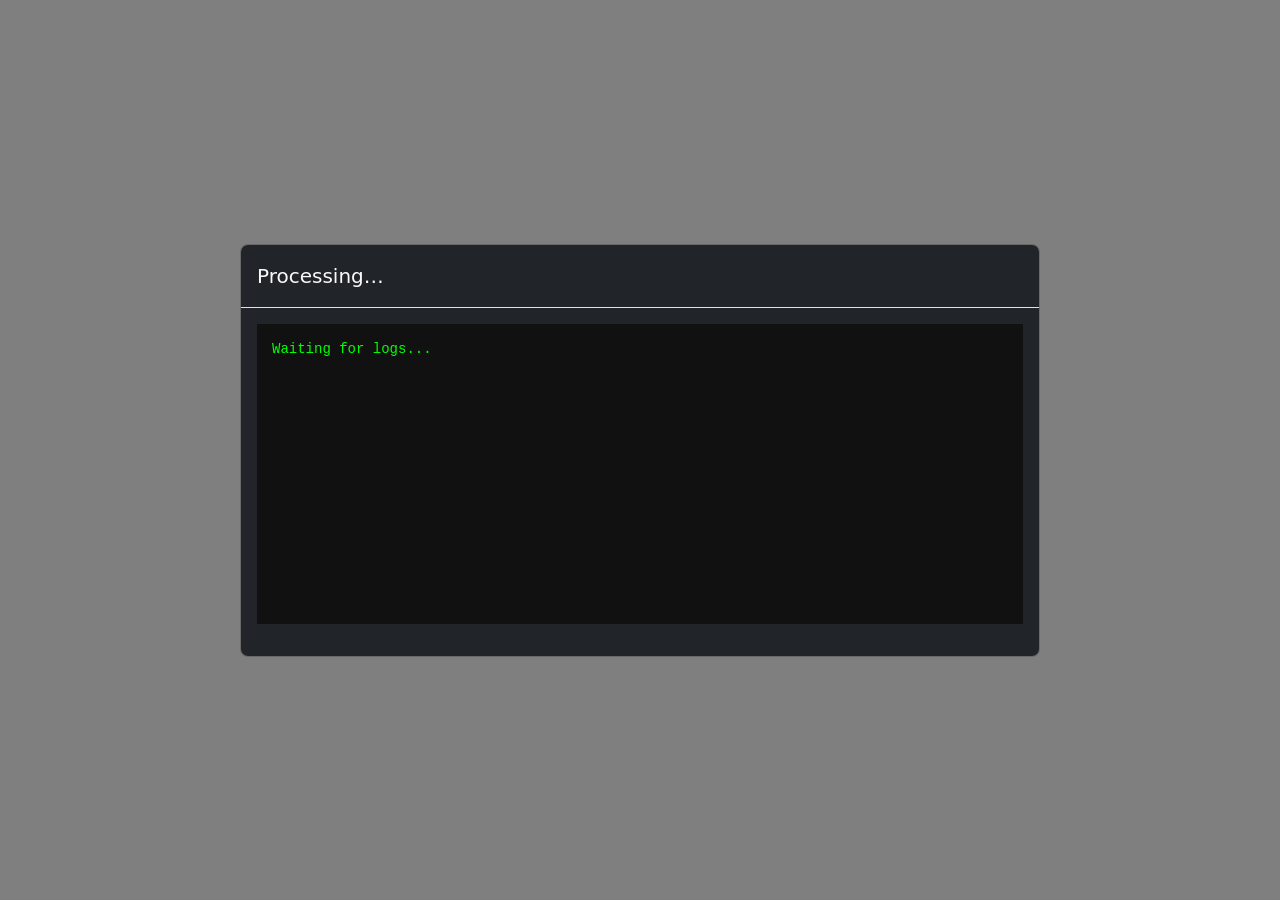
==== modal.html @ f8a9ca7d "new" ====
<!DOCTYPE html>
<html lang="en">
<head>
    <meta charset="UTF-8">
    <meta name="viewport" content="width=device-width, initial-scale=1.0">
    <title>Document</title>
    <link href="https://cdn.jsdelivr.net/npm/bootstrap@5.3.2/dist/css/bootstrap.min.css" rel="stylesheet">
</head>
<body>
    <div class="modal fade" id="logModal" tabindex="-1">
  <div class="modal-dialog modal-lg modal-dialog-centered">
    <div class="modal-content bg-dark text-light">

      <div class="modal-header">
        <h5 class="modal-title">Processing…</h5>
      </div>

      <div class="modal-body">
        <pre id="logs"
          style="
            background:#111;
            color:#0f0;
            padding:15px;
            height:300px;
            overflow-y:auto;
            white-space: pre-wrap;
          ">
Waiting for logs...
        </pre>
      </div>

    </div>
  </div>
</div>

<!-- Bootstrap JS -->
<script src="https://cdn.jsdelivr.net/npm/bootstrap@5.3.2/dist/js/bootstrap.bundle.min.js"></script>

<!-- Your SSE + modal logic -->
<script>
const params = new URLSearchParams(window.location.search);
const jobId = params.get("job_id");

const logsEl = document.getElementById("logs");

const modal = new bootstrap.Modal(document.getElementById("logModal"), {
    backdrop: "static",
    keyboard: false
});
modal.show();

const eventSource = new EventSource(
    `http://127.0.0.1:8000/dashboard/stream-logs/${jobId}`
);

eventSource.onmessage = function (event) {
    if (event.data === "DONE") {
        eventSource.close();
        setTimeout(() => {
            modal.hide();
             modal.hide();
        }, 1500);
        return;
    }

    logsEl.textContent += event.data + "\n";
    logsEl.scrollTop = logsEl.scrollHeight;
};

eventSource.onerror = function () {
    eventSource.close();
};

modalEl.addEventListener("hidden.bs.modal", async () => {
    try {
        const response = await fetch(`http://127.0.0.1:8000/api/report/${jobId}`);
        if (!response.ok) throw new Error("Failed to fetch report");

        const reportData = await response.json();
        console.log("Report fetched:", reportData);


        // Redirect
        window.location.href = "/reports.html";
    } catch (err) {
        console.error("Error fetching report:", err);
        alert("Could not fetch report data.");
    }
});

</script>
</body>
</html>
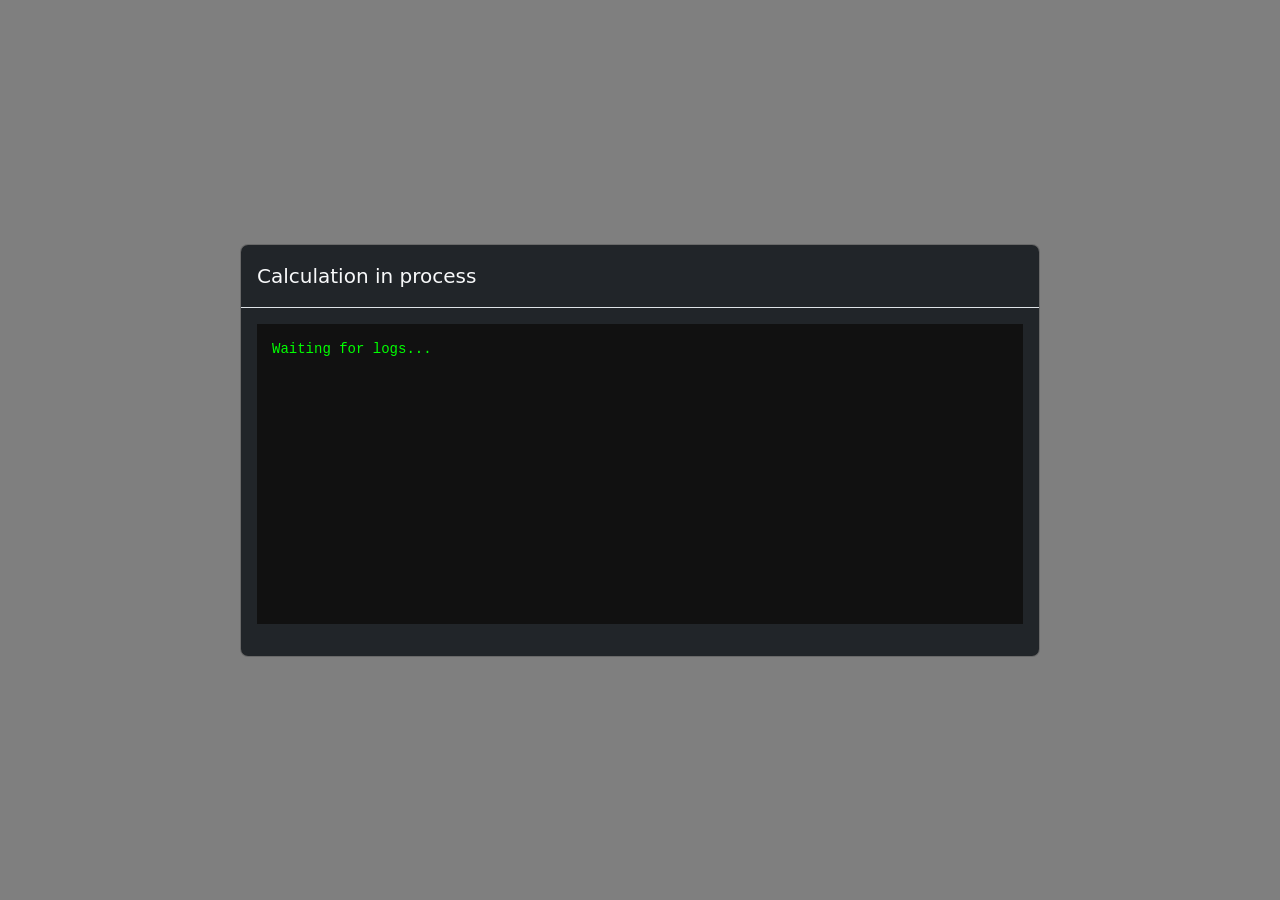
==== commit ddcbf5f5: "first commit" ====
--- a/modal.html
+++ b/modal.html
@@ -12,7 +12,7 @@
     <div class="modal-content bg-dark text-light">
 
       <div class="modal-header">
-        <h5 class="modal-title">Processing…</h5>
+        <h5 class="modal-title">Calculation in process</h5>
       </div>
 
       <div class="modal-body">
